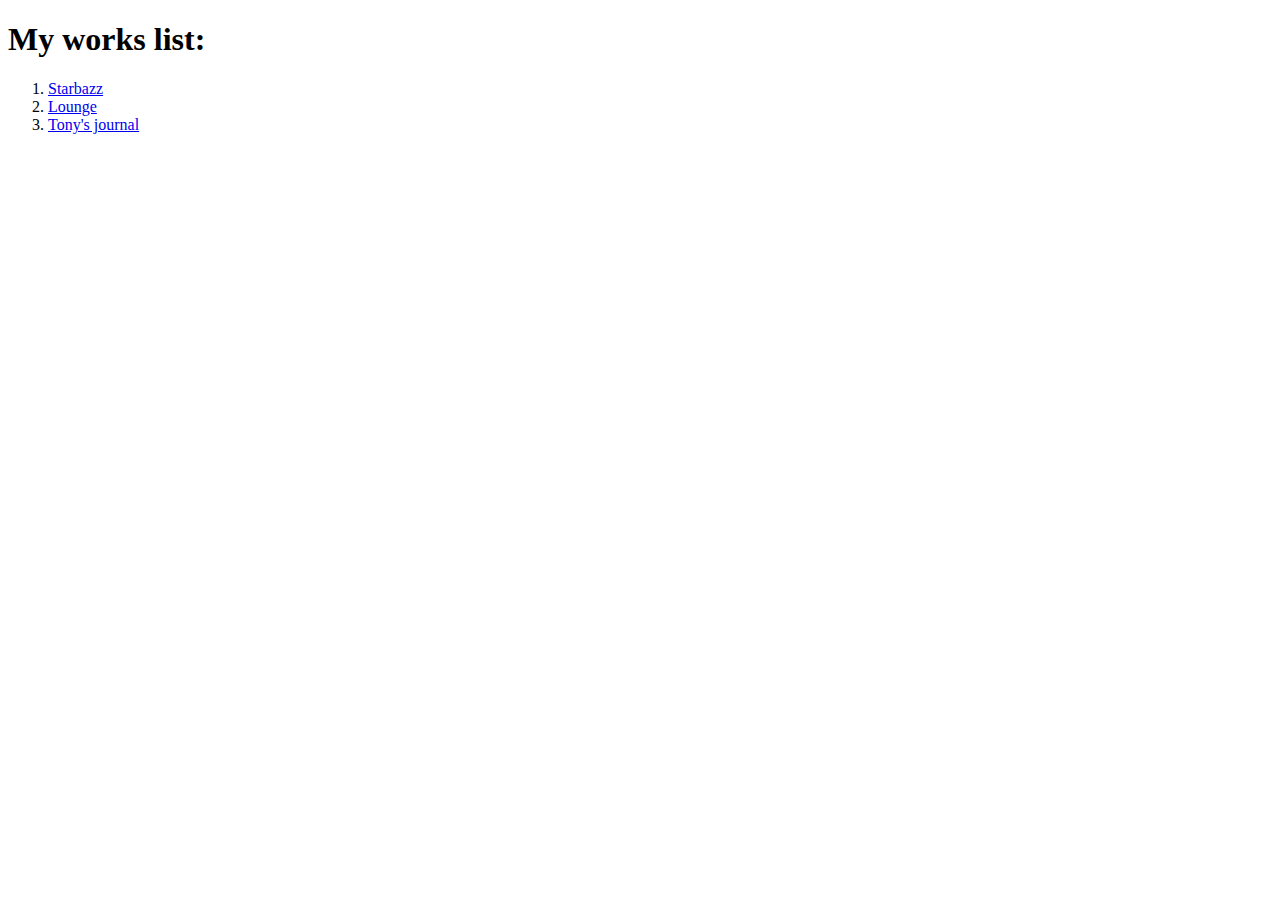
==== index.html @ 4105f601 "head first chapter3" ====
<!DOCTYPE html>
<html lang="en">
  <head>
    <meta charset="UTF-8" />
    <meta name="viewport" content="width=device-width, initial-scale=1.0" />
    <title>My works</title>
  </head>
  <body>
    <h1>My works list:</h1>
    <ol>
      <li><a href="starbazz/index.html">Starbazz</a></li>
      <li><a href="lounge/lounge.html">Lounge</a></li>
      <li><a href="chapter3/journal/journal.html">Tony's journal</a></li>
    </ol>
  </body>
</html>
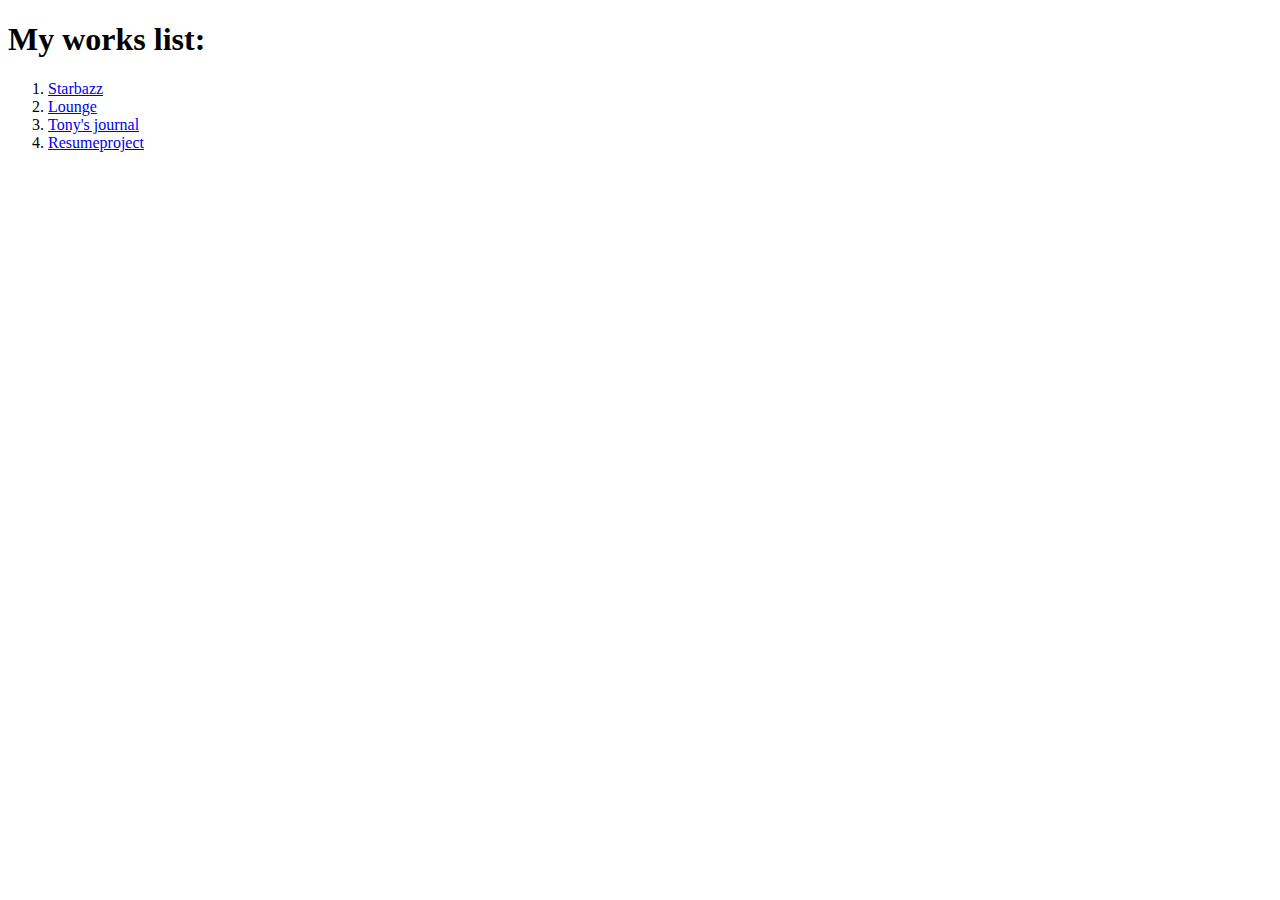
==== commit 3f9153c8: "=res" ====
--- a/index.html
+++ b/index.html
@@ -11,6 +11,8 @@
       <li><a href="starbazz/index.html">Starbazz</a></li>
       <li><a href="lounge/lounge.html">Lounge</a></li>
       <li><a href="chapter3/journal/journal.html">Tony's journal</a></li>
+<li><a href="resume-project/index.html">Resumeproject</a></li>
+
     </ol>
   </body>
 </html>
